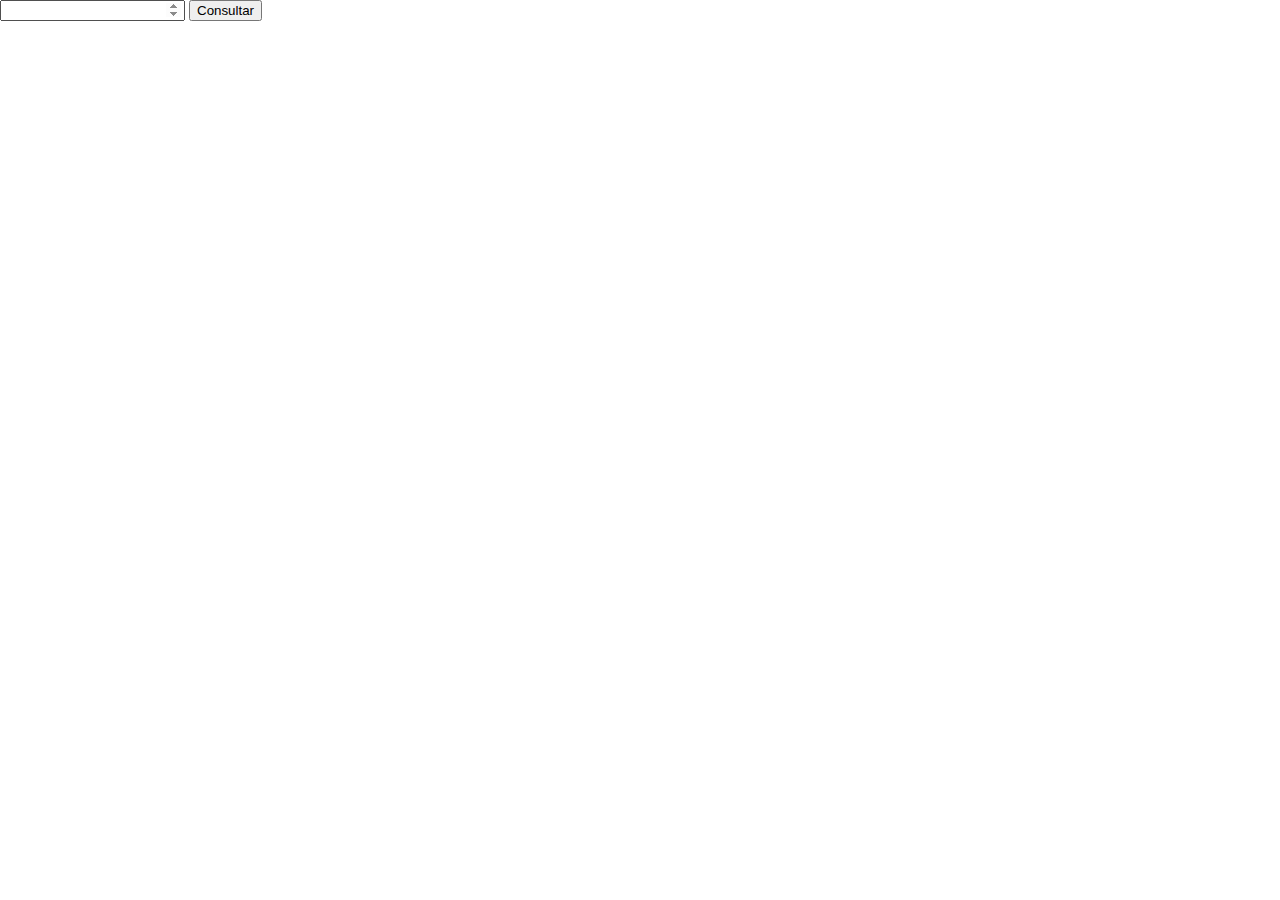
==== index.html @ 29830645 "commit1" ====
<!DOCTYPE html>
<html lang="en">
<head>
    <meta charset="UTF-8">
    <meta name="viewport" content="width=device-width, initial-scale=1.0">
    <title>Document</title>
    <link rel="stylesheet" type="text/css" href="estilos.css">
</head>
<body >

    <div>
        <input name="numero" id="number" type="number">
        <button type="submit" id="btn" class="button"  onclick="getDataAsincrono()" >Consultar</button>
    </div>
    <div id="resultado"></div>
    <script src="script.js"></script>
</body>
</html>
---- estilos.css ----
body {
    margin: 0px;   
}

#resultado {
    display:flex;
    flex-direction: row;
    flex-wrap: wrap;
}

.personaje {
    width: 300px;
    height: 150px;
    background-color: #f0f0f0;
    padding: 10px;
    border: 1px solid #000;
    margin: 5px;
    display: flex;
    flex-direction: row;
    justify-content: space-between;
    align-items: center;
}

.personaje img{
    width: 100px;
}
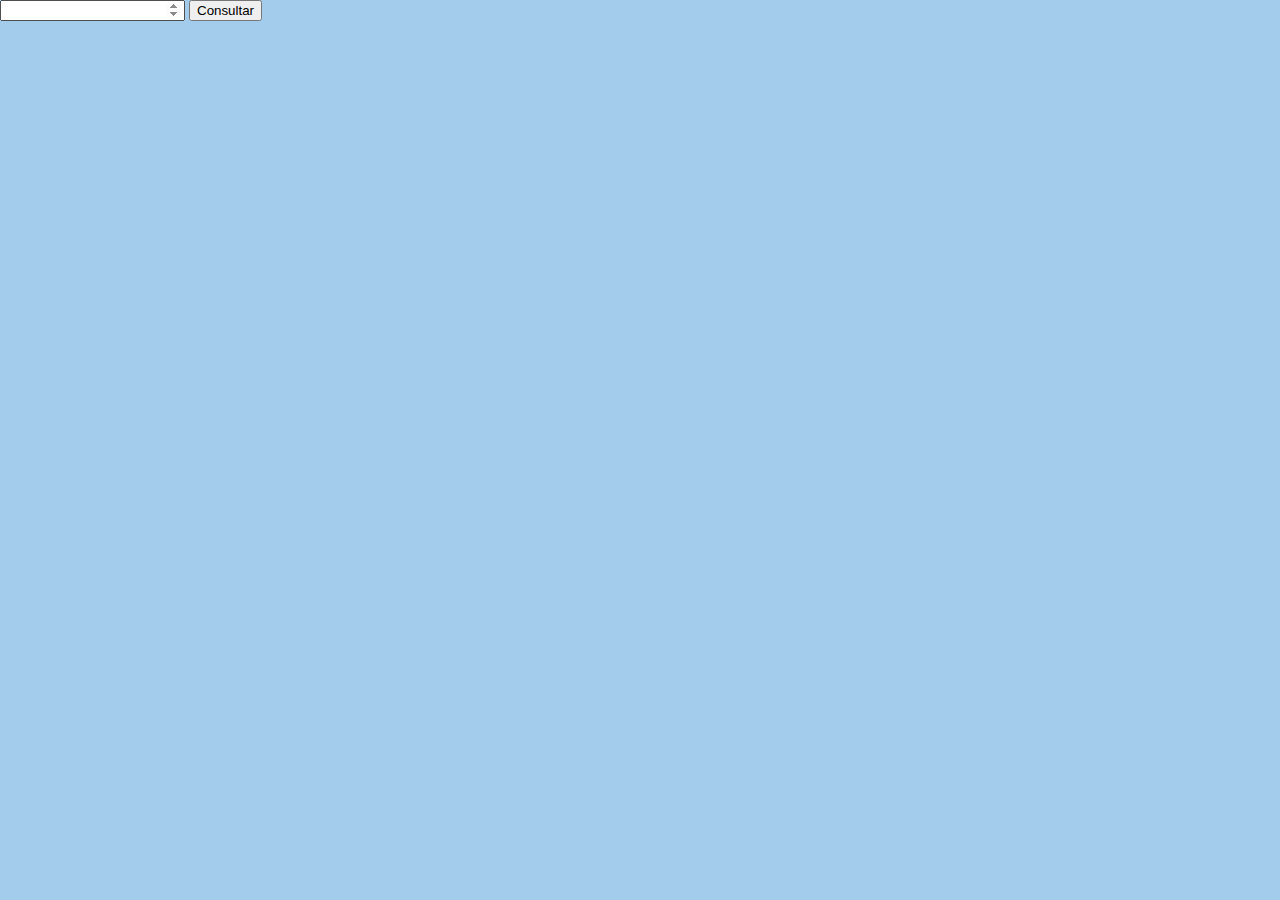
==== commit 0f12b65c: "'tarea4'" ====
--- a/index.html
+++ b/index.html
@@ -4,7 +4,7 @@
     <meta charset="UTF-8">
     <meta name="viewport" content="width=device-width, initial-scale=1.0">
     <title>Document</title>
-    <link rel="stylesheet" type="text/css" href="estilos.css">
+    <link rel="stylesheet" href="./css/styles.css">
 </head>
 <body >
 
@@ -13,6 +13,7 @@
         <button type="submit" id="btn" class="button"  onclick="getDataAsincrono()" >Consultar</button>
     </div>
     <div id="resultado"></div>
-    <script src="script.js"></script>
+    <script src="https://cdnjs.cloudflare.com/ajax/libs/materialize/1.0.0/js/materialize.min.js"></script>
+    <script src="./js/script.js"></script>
 </body>
 </html>
--- a/css/styles.css
+++ b/css/styles.css
@@ -0,0 +1,71 @@
+
+.caja1{
+    background-color: #f5f5f5 ;
+    border: 1px solid #000;
+    border-radius: 25px;
+  
+    height: 450px;
+}
+
+.caja2{
+    background-color: #f5f5f5;
+    border: 1px solid #000;
+    border-radius: 25px;
+    height: 600px;
+    padding: 35px;
+}
+
+.colore{
+    width: 100px;
+    height: 100px;
+    padding: 5px;
+}
+
+.container {
+width: 90%;
+margin-top: 5%;
+}
+
+#nav-ele{
+    margin-right: 40%;
+}
+
+.brand-logo {
+    width: 150px;
+    height: 50px;
+
+}
+
+nav{
+    background-color: #0082ec ;
+
+}
+
+
+body {
+    margin: 0px;   
+    background-color: #a2cbec;
+}
+
+#resultado {
+    display:flex;
+    flex-direction: row;
+    flex-wrap: wrap;
+}
+
+.personaje {
+    width: 300px;
+    height: 150px;
+    background-color: #f0f0f0;
+    padding: 10px;
+    border: 1px solid #000;
+    margin: 5px;
+    display: flex;
+    flex-direction: row;
+    justify-content: space-between;
+    align-items: center;
+}
+
+.personaje img{
+    width: 100px;
+}